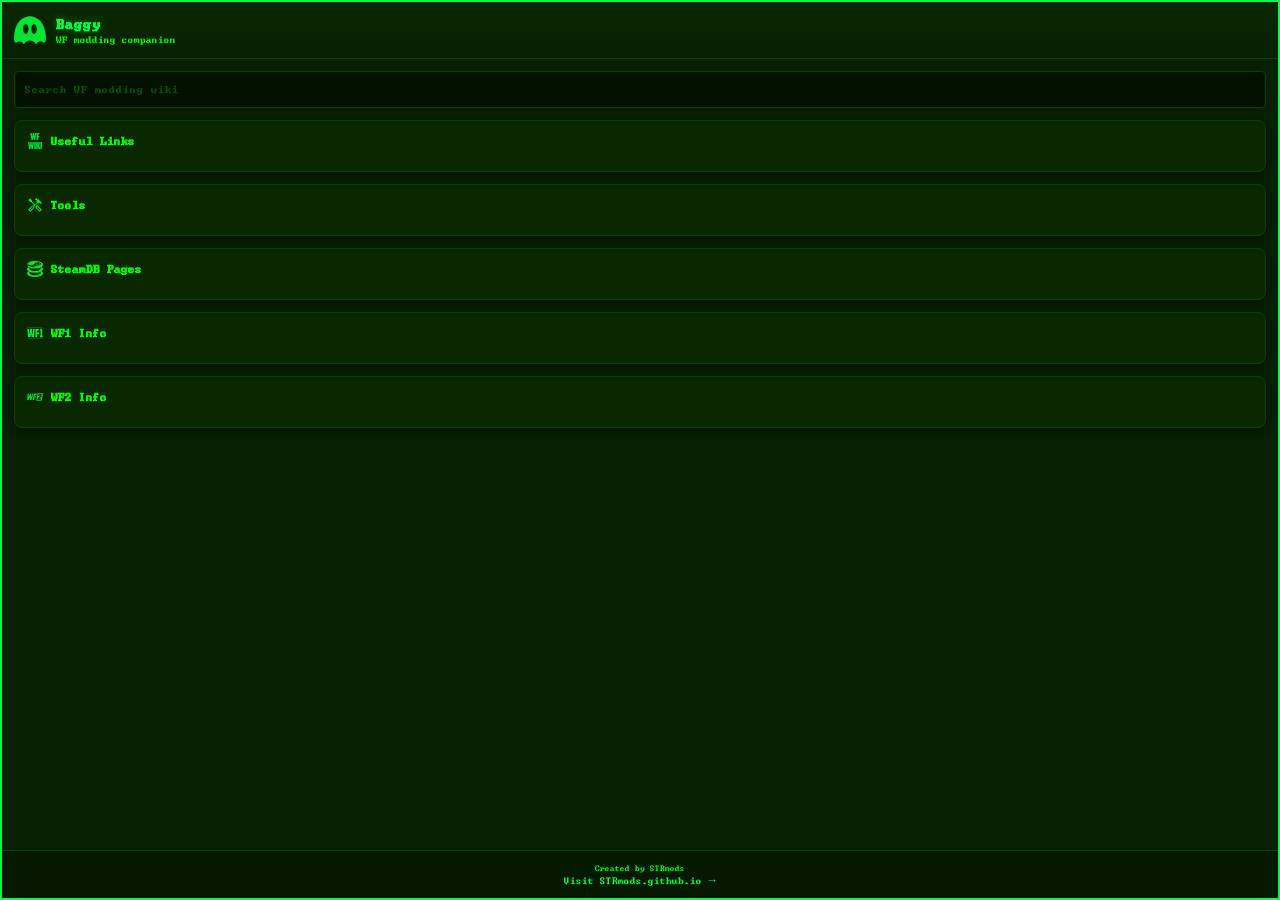
==== baggy-embed-green.html @ 1c832e47 "yes" ====
<!DOCTYPE html>
<html lang="en">
<head>
<meta charset="utf-8" />
<meta name="viewport" content="width=device-width,initial-scale=1" />
<title>Baggy - WF Modding Companion</title>
<style>
@font-face {
  font-family: 'Terminal';
  src: url('https://ms-sar.github.io/assets/terminal.ttf') format('truetype');
}

* { box-sizing: border-box; margin: 0; padding: 0; }

body {
  font-family: 'Terminal', 'Courier New', monospace;
  background: #072000;
  color: #eee;
  font-size: 14px;
  height: 100vh;
  overflow: hidden;
}

.baggy-container {
  width: 100%;
  height: 100%;
  display: flex;
  flex-direction: column;
  background: #072000;
  border: 2px solid #00ff41;
  box-shadow: 0 0 20px rgba(0, 255, 65, 0.3);
  position: relative;
}

.header {
  display: flex;
  align-items: center;
  gap: 10px;
  padding: 12px;
  background: linear-gradient(180deg, #0a2800, #072000);
  border-bottom: 1px solid #0a4000;
}

#logo {
  width: 32px;
  height: 32px;
}

.title-group .title {
  font-weight: 600;
  font-size: 1.2em;
  color: #00ff41;
  text-shadow: 0 0 8px rgba(0, 255, 65, 0.4);
}

.title-group .subtitle {
  font-size: 0.85em;
  color: #0f0;
}

.sidebar-content {
  flex: 1;
  overflow-y: auto;
  padding: 12px;
  position: relative;
}

.search {
  width: 100%;
  padding: 10px;
  margin-bottom: 12px;
  border-radius: 4px;
  background: #031200;
  border: 1px solid #0a4000;
  color: #00ff41;
  font-family: 'Terminal', monospace;
  font-size: 0.95em;
}

.search::placeholder { color: #0a5000; }

.search:focus {
  outline: none;
  border-color: #00ff41;
  box-shadow: 0 0 10px rgba(0, 255, 65, 0.4);
}

.card {
  background: #0a2800;
  padding: 12px;
  border-radius: 8px;
  margin-bottom: 12px;
  border: 1px solid #0a4000;
  box-shadow: 0 4px 8px rgba(0, 0, 0, 0.4);
}

.card-title {
  margin: 0 0 10px;
  font-weight: 600;
  font-size: 1em;
  display: flex;
  align-items: center;
  gap: 8px;
  color: #0f0;
  cursor: pointer;
  user-select: none;
}

.card-title:hover {
  color: #00ff41;
  text-shadow: 0 0 8px rgba(0, 255, 65, 0.4);
}

.icon-img {
  width: 16px;
  height: 16px;
}

.click-panel, .info-panel {
  display: none;
  margin-top: 8px;
  padding: 8px;
  background: #051800;
  border-radius: 4px;
  border: 1px solid #062000;
}

.card.open .click-panel,
.card.open .info-panel {
  display: block;
}

.sublink {
  display: flex;
  align-items: center;
  gap: 8px;
  padding: 6px 8px;
  border-radius: 4px;
  text-decoration: none;
  color: #0f0;
  font-size: 0.9em;
  transition: all 0.15s ease;
}

.sublink:hover {
  background: #0d3500;
  color: #00ff41;
  transform: translateX(2px);
}

.info-subtoggle {
  width: 100%;
  background: #0a2800;
  padding: 8px;
  border-radius: 4px;
  margin-top: 6px;
  text-align: left;
  color: #0f0;
  border: 1px solid #0a4000;
  cursor: pointer;
  font-family: 'Terminal', monospace;
  font-size: 0.9em;
  display: flex;
  align-items: center;
  gap: 6px;
}

.info-subtoggle:hover {
  background: #0d3500;
  border-color: #00ff41;
}

.dynamic-list {
  list-style: none;
  padding-left: 10px;
  margin: 4px 0;
  display: none;
}

.dynamic-list li {
  padding: 4px 6px;
  border-radius: 4px;
  cursor: pointer;
  color: #0f0;
  font-size: 0.85em;
  position: relative;
}

.dynamic-list li:hover {
  background: #0d3500;
  color: #00ff41;
}

.footer {
  text-align: center;
  padding: 10px;
  color: #0f0;
  font-size: 0.85em;
  border-top: 1px solid #0a4000;
  background: #051800;
}

.footer a {
  color: #00ff41;
  text-decoration: none;
}

.footer a:hover {
  text-shadow: 0 0 8px rgba(0, 255, 65, 0.4);
}

.sidebar-content::-webkit-scrollbar { width: 8px; }
.sidebar-content::-webkit-scrollbar-track { background: #051800; }
.sidebar-content::-webkit-scrollbar-thumb { background: #0a4000; border-radius: 4px; }
.sidebar-content::-webkit-scrollbar-thumb:hover { background: #00ff41; }

.track-header { 
  cursor: pointer;
  position: relative;
}

.track-header::before {
  content: "▶";
  margin-right: 5px;
  color: #00ff41;
  transition: transform 0.2s;
}

.dynamic-list li.expanded .track-header::before { transform: rotate(90deg); }

.variations-list {
  list-style: none;
  padding-left: 15px;
  margin: 4px 0 0 0;
  display: none;
}

.dynamic-list li.expanded .variations-list { display: block; }

.variation-item {
  padding: 3px 6px;
  font-size: 0.8em;
  color: #0f0;
  border-left: 2px solid #0a4000;
  margin: 2px 0;
  position: relative;
}

.variation-item:hover {
  background: #0d3500;
  border-left-color: #00ff41;
  color: #00ff41;
}

/* Preview images - overlay the list */
.preview-img {
  position: absolute;
  left: 0;
  top: 50%;
  transform: translateY(-50%);
  width: 200px;
  height: auto;
  max-width: 280px;
  background: #072000;
  border: 3px solid #00ff41;
  border-radius: 8px;
  padding: 8px;
  z-index: 9999;
  pointer-events: none;
  box-shadow: 0 8px 24px rgba(0, 0, 0, 0.9), 0 0 30px rgba(0, 255, 65, 0.4);
  opacity: 0;
  transition: opacity 0.15s ease;
}

.dynamic-list li:hover > .preview-img,
.track-header:hover > .preview-img,
.variation-item:hover > .preview-img {
  opacity: 1;
}

.dynamic-list li.expanded > .track-header:hover > .preview-img {
  opacity: 0;
}
</style>
</head>
<body>
  <div class="baggy-container">
    <header class="header">
      <img id="logo" src="https://ms-sar.github.io/assets/Baggy.png" alt="Baggy">
      <div class="title-group">
        <div class="title">Baggy</div>
        <div class="subtitle">WF modding companion</div>
      </div>
    </header>

    <div class="sidebar-content">
      <form id="wikiSearchForm" action="https://tads.me.uk/wfwiki/index.php" method="get" target="_blank">
        <input class="search" name="search" placeholder="Search WF modding wiki" />
      </form>

      <div id="baggy-menu-container"></div>
    </div>

    <footer class="footer">
      <small>Created by STRmods</small><br>
      <a href="https://strmods.github.io/" target="_blank">Visit STRmods.github.io →</a>
    </footer>
  </div>

<script src="https://ms-sar.github.io/baggy-config.js"></script>
<script src="https://ms-sar.github.io/baggy-embed.js"></script>
<script>
  document.addEventListener('DOMContentLoaded', () => {
    const container = document.getElementById('baggy-menu-container');
    if (container) {
      container.innerHTML = buildBaggyMenu(true, 'green');
      
      // Initialize all event listeners after menu is built
      initializeEmbedMenu();
    }
  });
  
  function initializeEmbedMenu() {
    // Click to toggle click-card sections
    document.querySelectorAll(".click-card").forEach(card => {
      const title = card.querySelector(".click-title");
      title.addEventListener("click", () => {
        card.classList.toggle("open");
      });
    });

    // Click to toggle info cards
    document.querySelectorAll(".info-card").forEach(card => {
      const title = card.querySelector(".info-title");
      title.addEventListener("click", () => {
        card.classList.toggle("open");
      });
    });

    // Load JSON when a sub-toggle is clicked
    document.querySelectorAll(".info-subtoggle").forEach(btn => {
      btn.addEventListener("click", async () => {
        const jsonFile = 'https://ms-sar.github.io/' + btn.dataset.json;
        const list = btn.nextElementSibling;

        // Store the icon and base text
        const icon = btn.querySelector('.icon-img');
        const iconClone = icon ? icon.cloneNode(true) : null;
        
        let textWithoutIcon = '';
        btn.childNodes.forEach(node => {
          if (node.nodeType === Node.TEXT_NODE) {
            textWithoutIcon += node.textContent;
          }
        });
        const baseText = textWithoutIcon.replace(/[▾▴⏳]/g, '').trim();

        // If already loaded, just toggle visibility
        if (list.dataset.loaded === "true") {
          const isVisible = list.style.display === "block";
          list.style.display = isVisible ? "none" : "block";
          
          btn.innerHTML = '';
          if (iconClone) btn.appendChild(iconClone);
          btn.appendChild(document.createTextNode(' ' + baseText + (isVisible ? ' ▾' : ' ▴')));
          return;
        }

        // Show loading state
        btn.innerHTML = '';
        if (iconClone) btn.appendChild(iconClone);
        btn.appendChild(document.createTextNode(' ' + baseText + ' ⏳'));
        
        try {
          const res = await fetch(jsonFile);
          const data = await res.json();

          list.innerHTML = "";

          // Check if this is a tracks JSON (has variations)
          const hasTracks = data.some(item => item.variations);

          data.forEach(item => {
            const li = document.createElement("li");
            
            if (hasTracks) {
              // Track with variations
              const trackHeader = document.createElement("div");
              trackHeader.className = "track-header";
              
              const trackText = document.createTextNode(`${item.name} - ${item.id}`);
              trackHeader.appendChild(trackText);
              
              if (item.preview) {
                const img = document.createElement("img");
                img.src = item.preview;
                img.className = "preview-img";
                img.alt = item.name;
                trackHeader.appendChild(img);
              }
              
              li.appendChild(trackHeader);
              
              // Variations list
              if (item.variations && item.variations.length > 0) {
                const variationsList = document.createElement("ul");
                variationsList.className = "variations-list";
                
                item.variations.forEach(variation => {
                  const varLi = document.createElement("li");
                  varLi.className = "variation-item";
                  
                  const varText = document.createTextNode(`${variation.name} - ${variation.id}`);
                  varLi.appendChild(varText);
                  
                  if (variation.preview) {
                    const varImg = document.createElement("img");
                    varImg.src = variation.preview;
                    varImg.className = "preview-img";
                    varImg.alt = variation.name;
                    varLi.appendChild(varImg);
                  }
                  
                  variationsList.appendChild(varLi);
                });
                
                li.appendChild(variationsList);
              }
              
              // Toggle variations on click
              trackHeader.addEventListener("click", () => {
                li.classList.toggle("expanded");
              });
            } else {
              // Vehicle (no variations)
              const vehicleText = document.createTextNode(`${item.name} - ${item.id}`);
              li.appendChild(vehicleText);
              
              if (item.preview) {
                const img = document.createElement("img");
                img.src = item.preview;
                img.className = "preview-img";
                img.alt = item.name;
                li.appendChild(img);
              }
            }

            list.appendChild(li);
          });

          list.dataset.loaded = "true";
          list.style.display = "block";
          
          btn.innerHTML = '';
          if (iconClone) btn.appendChild(iconClone);
          btn.appendChild(document.createTextNode(' ' + baseText + ' ▴'));
          
        } catch (error) {
          console.error("Failed to load JSON:", error);
          
          btn.innerHTML = '';
          if (iconClone) btn.appendChild(iconClone);
          btn.appendChild(document.createTextNode(' ' + baseText + ' ▾ (Error)'));
        }
      });
    });
  }
</script>


</body>
</html>
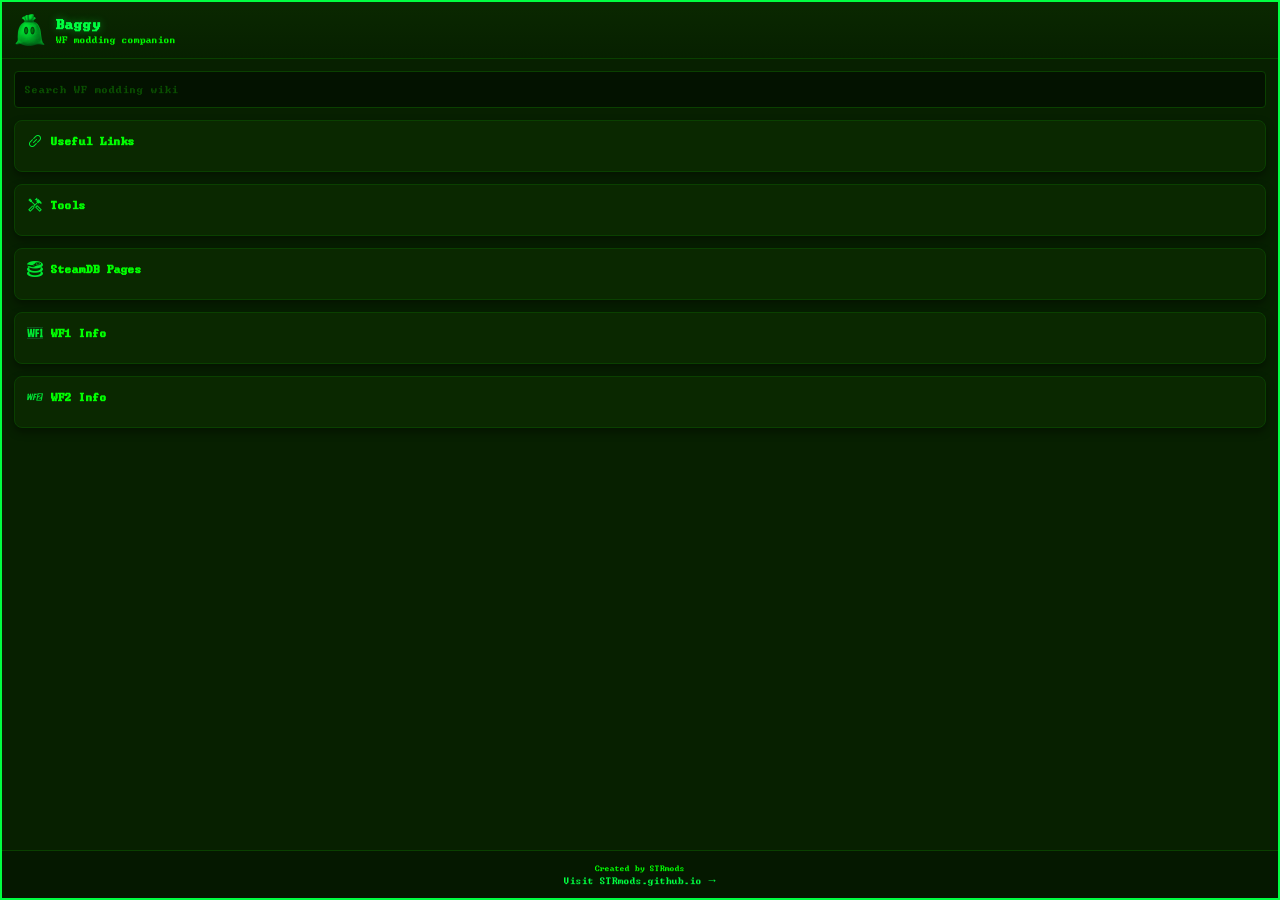
==== commit 86b485c3: "uhoh" ====
--- a/baggy-embed-green.html
+++ b/baggy-embed-green.html
@@ -252,15 +252,12 @@
   color: #00ff41;
 }
 
-/* Preview images - overlay the list */
-.preview-img {
+.preview-wrap {
   position: absolute;
-  left: 0;
+  left: calc(100% + 10px);
   top: 50%;
   transform: translateY(-50%);
   width: 200px;
-  height: auto;
-  max-width: 280px;
   background: #072000;
   border: 3px solid #00ff41;
   border-radius: 8px;
@@ -270,17 +267,80 @@
   box-shadow: 0 8px 24px rgba(0, 0, 0, 0.9), 0 0 30px rgba(0, 255, 65, 0.4);
   opacity: 0;
   transition: opacity 0.15s ease;
-}
-
-.dynamic-list li:hover > .preview-img,
-.track-header:hover > .preview-img,
-.variation-item:hover > .preview-img {
+  display: flex;
+  flex-direction: column;
+  gap: 6px;
+}
+
+.preview-wrap .preview-img {
+  position: static;
+  width: 100%;
+  height: auto;
+  background: none;
+  border: none;
+  border-radius: 4px;
+  padding: 0;
+  box-shadow: none;
   opacity: 1;
-}
-
-.dynamic-list li.expanded > .track-header:hover > .preview-img {
+  transform: none;
+  pointer-events: none;
+}
+
+.preview-caption {
+  display: block;
+  text-align: center;
+  font-size: 0.75em;
+  color: #00ff41;
+  font-family: 'Terminal', 'Courier New', monospace;
+  text-shadow: 0 0 6px rgba(0, 255, 65, 0.4);
+  white-space: nowrap;
+  overflow: hidden;
+  text-overflow: ellipsis;
+}
+
+.dynamic-list li:hover > .preview-wrap,
+.track-header:hover > .preview-wrap,
+.variation-item:hover > .preview-wrap {
+  opacity: 1;
+}
+
+.dynamic-list li.expanded > .track-header:hover > .preview-wrap {
   opacity: 0;
 }
+
+/* Loading animation */
+.loader {
+  --w: 10ch;
+  font-weight: bold;
+  font-family: 'Terminal', 'Courier New', monospace;
+  font-size: 0.9em;
+  line-height: 1.4em;
+  letter-spacing: var(--w);
+  width: var(--w);
+  overflow: hidden;
+  white-space: nowrap;
+  color: #0000;
+  display: inline-block;
+  vertical-align: middle;
+  text-shadow: 
+    calc(0*var(--w)) 0 #0f0,calc(-1*var(--w)) 0 #0f0,calc(-2*var(--w)) 0 #0f0,calc(-3*var(--w)) 0 #0f0,calc(-4*var(--w)) 0 #0f0,
+    calc(-5*var(--w)) 0 #0f0,calc(-6*var(--w)) 0 #0f0,calc(-7*var(--w)) 0 #0f0,calc(-8*var(--w)) 0 #0f0,calc(-9*var(--w)) 0 #0f0;
+  animation: l20 2s infinite linear;
+}
+.loader:before { content: "Loading..."; }
+@keyframes l20 {
+  9.09% {text-shadow: calc(0*var(--w)) -10px #0f0,calc(-1*var(--w)) 0 #0f0,calc(-2*var(--w)) 0 #0f0,calc(-3*var(--w)) 0 #0f0,calc(-4*var(--w)) 0 #0f0,calc(-5*var(--w)) 0 #0f0,calc(-6*var(--w)) 0 #0f0,calc(-7*var(--w)) 0 #0f0,calc(-8*var(--w)) 0 #0f0,calc(-9*var(--w)) 0 #0f0}
+  18.18% {text-shadow: calc(0*var(--w)) 0 #0f0,calc(-1*var(--w)) -10px #0f0,calc(-2*var(--w)) 0 #0f0,calc(-3*var(--w)) 0 #0f0,calc(-4*var(--w)) 0 #0f0,calc(-5*var(--w)) 0 #0f0,calc(-6*var(--w)) 0 #0f0,calc(-7*var(--w)) 0 #0f0,calc(-8*var(--w)) 0 #0f0,calc(-9*var(--w)) 0 #0f0}
+  27.27% {text-shadow: calc(0*var(--w)) 0 #0f0,calc(-1*var(--w)) 0 #0f0,calc(-2*var(--w)) -10px #0f0,calc(-3*var(--w)) 0 #0f0,calc(-4*var(--w)) 0 #0f0,calc(-5*var(--w)) 0 #0f0,calc(-6*var(--w)) 0 #0f0,calc(-7*var(--w)) 0 #0f0,calc(-8*var(--w)) 0 #0f0,calc(-9*var(--w)) 0 #0f0}
+  36.36% {text-shadow: calc(0*var(--w)) 0 #0f0,calc(-1*var(--w)) 0 #0f0,calc(-2*var(--w)) 0 #0f0,calc(-3*var(--w)) -10px #0f0,calc(-4*var(--w)) 0 #0f0,calc(-5*var(--w)) 0 #0f0,calc(-6*var(--w)) 0 #0f0,calc(-7*var(--w)) 0 #0f0,calc(-8*var(--w)) 0 #0f0,calc(-9*var(--w)) 0 #0f0}
+  45.45% {text-shadow: calc(0*var(--w)) 0 #0f0,calc(-1*var(--w)) 0 #0f0,calc(-2*var(--w)) 0 #0f0,calc(-3*var(--w)) 0 #0f0,calc(-4*var(--w)) -10px #0f0,calc(-5*var(--w)) 0 #0f0,calc(-6*var(--w)) 0 #0f0,calc(-7*var(--w)) 0 #0f0,calc(-8*var(--w)) 0 #0f0,calc(-9*var(--w)) 0 #0f0}
+  54.54% {text-shadow: calc(0*var(--w)) 0 #0f0,calc(-1*var(--w)) 0 #0f0,calc(-2*var(--w)) 0 #0f0,calc(-3*var(--w)) 0 #0f0,calc(-4*var(--w)) 0 #0f0,calc(-5*var(--w)) -10px #0f0,calc(-6*var(--w)) 0 #0f0,calc(-7*var(--w)) 0 #0f0,calc(-8*var(--w)) 0 #0f0,calc(-9*var(--w)) 0 #0f0}
+  63.63% {text-shadow: calc(0*var(--w)) 0 #0f0,calc(-1*var(--w)) 0 #0f0,calc(-2*var(--w)) 0 #0f0,calc(-3*var(--w)) 0 #0f0,calc(-4*var(--w)) 0 #0f0,calc(-5*var(--w)) 0 #0f0,calc(-6*var(--w)) -10px #0f0,calc(-7*var(--w)) 0 #0f0,calc(-8*var(--w)) 0 #0f0,calc(-9*var(--w)) 0 #0f0}
+  72.72% {text-shadow: calc(0*var(--w)) 0 #0f0,calc(-1*var(--w)) 0 #0f0,calc(-2*var(--w)) 0 #0f0,calc(-3*var(--w)) 0 #0f0,calc(-4*var(--w)) 0 #0f0,calc(-5*var(--w)) 0 #0f0,calc(-6*var(--w)) 0 #0f0,calc(-7*var(--w)) -10px #0f0,calc(-8*var(--w)) 0 #0f0,calc(-9*var(--w)) 0 #0f0}
+  81.81% {text-shadow: calc(0*var(--w)) 0 #0f0,calc(-1*var(--w)) 0 #0f0,calc(-2*var(--w)) 0 #0f0,calc(-3*var(--w)) 0 #0f0,calc(-4*var(--w)) 0 #0f0,calc(-5*var(--w)) 0 #0f0,calc(-6*var(--w)) 0 #0f0,calc(-7*var(--w)) 0 #0f0,calc(-8*var(--w)) -10px #0f0,calc(-9*var(--w)) 0 #0f0}
+  90.90% {text-shadow: calc(0*var(--w)) 0 #0f0,calc(-1*var(--w)) 0 #0f0,calc(-2*var(--w)) 0 #0f0,calc(-3*var(--w)) 0 #0f0,calc(-4*var(--w)) 0 #0f0,calc(-5*var(--w)) 0 #0f0,calc(-6*var(--w)) 0 #0f0,calc(-7*var(--w)) 0 #0f0,calc(-8*var(--w)) 0 #0f0,calc(-9*var(--w)) -10px #0f0}
+}
+
 </style>
 </head>
 <body>
@@ -366,10 +426,13 @@
           return;
         }
 
-        // Show loading state
-        btn.innerHTML = '';
-        if (iconClone) btn.appendChild(iconClone);
-        btn.appendChild(document.createTextNode(' ' + baseText + ' ⏳'));
+		// Show loading state
+		btn.innerHTML = '';
+		if (iconClone) btn.appendChild(iconClone);
+		btn.appendChild(document.createTextNode(' ' + baseText + ' '));
+		const loader = document.createElement('span');
+		loader.className = 'loader';
+		btn.appendChild(loader);
         
         try {
           const res = await fetch(jsonFile);
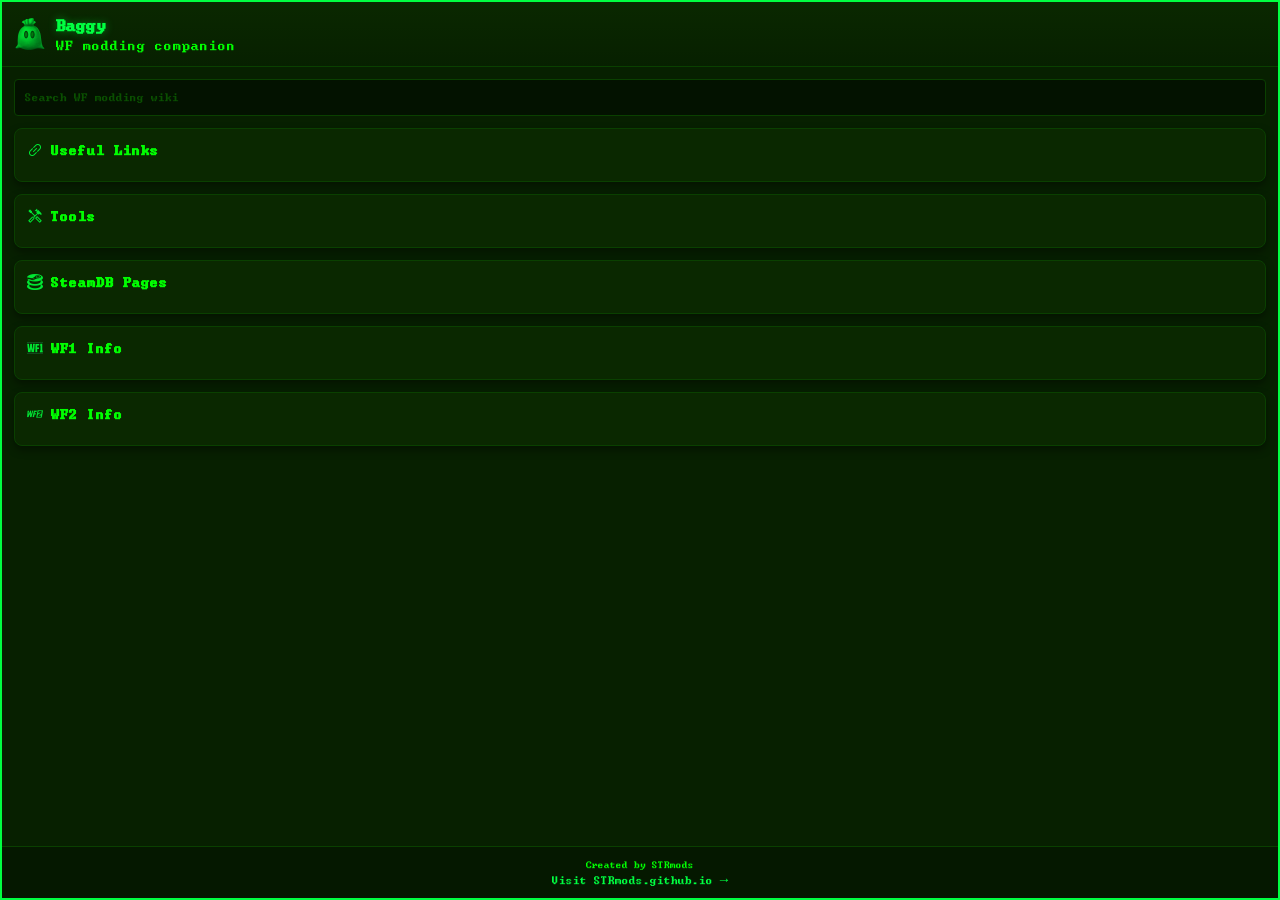
==== commit 42672674: "yes" ====
--- a/baggy-embed-green.html
+++ b/baggy-embed-green.html
@@ -48,13 +48,13 @@
 
 .title-group .title {
   font-weight: 600;
+  font-size: 1.4em;
+  color: #00ff41;
+  text-shadow: 0 0 8px rgba(0, 255, 65, 0.4);
+}
+
+.title-group .subtitle {
   font-size: 1.2em;
-  color: #00ff41;
-  text-shadow: 0 0 8px rgba(0, 255, 65, 0.4);
-}
-
-.title-group .subtitle {
-  font-size: 0.85em;
   color: #0f0;
 }
 
@@ -74,7 +74,7 @@
   border: 1px solid #0a4000;
   color: #00ff41;
   font-family: 'Terminal', monospace;
-  font-size: 0.95em;
+  font-size: 1em;
 }
 
 .search::placeholder { color: #0a5000; }
@@ -97,7 +97,7 @@
 .card-title {
   margin: 0 0 10px;
   font-weight: 600;
-  font-size: 1em;
+  font-size: 1.2em;
   display: flex;
   align-items: center;
   gap: 8px;
@@ -138,7 +138,7 @@
   border-radius: 4px;
   text-decoration: none;
   color: #0f0;
-  font-size: 0.9em;
+  font-size: 1em;
   transition: all 0.15s ease;
 }
 
@@ -159,7 +159,7 @@
   border: 1px solid #0a4000;
   cursor: pointer;
   font-family: 'Terminal', monospace;
-  font-size: 0.9em;
+  font-size: 1.1em;
   display: flex;
   align-items: center;
   gap: 6px;
@@ -182,7 +182,7 @@
   border-radius: 4px;
   cursor: pointer;
   color: #0f0;
-  font-size: 0.85em;
+  font-size: 1em;
   position: relative;
 }
 
@@ -195,7 +195,7 @@
   text-align: center;
   padding: 10px;
   color: #0f0;
-  font-size: 0.85em;
+  font-size: 1em;
   border-top: 1px solid #0a4000;
   background: #051800;
 }
@@ -239,7 +239,7 @@
 
 .variation-item {
   padding: 3px 6px;
-  font-size: 0.8em;
+  font-size: 1em;
   color: #0f0;
   border-left: 2px solid #0a4000;
   margin: 2px 0;
@@ -252,59 +252,63 @@
   color: #00ff41;
 }
 
-.preview-wrap {
+.preview-img {
   position: absolute;
-  left: calc(100% + 10px);
+  left: 20%;
   top: 50%;
   transform: translateY(-50%);
   width: 200px;
+  height: auto;
+  max-width: 280px;
   background: #072000;
   border: 3px solid #00ff41;
   border-radius: 8px;
-  padding: 8px;
+  padding: 8px 8px 26px 8px;
   z-index: 9999;
   pointer-events: none;
   box-shadow: 0 8px 24px rgba(0, 0, 0, 0.9), 0 0 30px rgba(0, 255, 65, 0.4);
   opacity: 0;
   transition: opacity 0.15s ease;
-  display: flex;
-  flex-direction: column;
-  gap: 6px;
-}
-
-.preview-wrap .preview-img {
-  position: static;
-  width: 100%;
-  height: auto;
-  background: none;
-  border: none;
-  border-radius: 4px;
-  padding: 0;
-  box-shadow: none;
-  opacity: 1;
-  transform: none;
-  pointer-events: none;
+  display: block;
 }
 
 .preview-caption {
-  display: block;
+  position: absolute;
+  left: 20%;
+  top: calc(50% + 40px);
+  width: 200px;
+  padding: 0 8px;
   text-align: center;
-  font-size: 0.75em;
+  font-size: 1em;
+  line-height: 1.2;
   color: #00ff41;
   font-family: 'Terminal', 'Courier New', monospace;
   text-shadow: 0 0 6px rgba(0, 255, 65, 0.4);
   white-space: nowrap;
   overflow: hidden;
   text-overflow: ellipsis;
-}
-
-.dynamic-list li:hover > .preview-wrap,
-.track-header:hover > .preview-wrap,
-.variation-item:hover > .preview-wrap {
+  opacity: 0;
+  pointer-events: none;
+  transition: opacity 0.15s ease;
+  z-index: 10000;
+}
+
+
+
+.dynamic-list li:hover > .preview-img,
+.track-header:hover > .preview-img,
+.variation-item:hover > .preview-img {
   opacity: 1;
 }
 
-.dynamic-list li.expanded > .track-header:hover > .preview-wrap {
+.dynamic-list li:hover > .preview-caption,
+.track-header:hover > .preview-caption,
+.variation-item:hover > .preview-caption {
+  opacity: 1;
+}
+
+.dynamic-list li.expanded > .track-header:hover > .preview-img,
+.dynamic-list li.expanded > .track-header:hover > .preview-caption {
   opacity: 0;
 }
 
@@ -374,162 +378,9 @@
     const container = document.getElementById('baggy-menu-container');
     if (container) {
       container.innerHTML = buildBaggyMenu(true, 'green');
-      
-      // Initialize all event listeners after menu is built
-      initializeEmbedMenu();
+      initializeEmbedMenu('green');
     }
   });
-  
-  function initializeEmbedMenu() {
-    // Click to toggle click-card sections
-    document.querySelectorAll(".click-card").forEach(card => {
-      const title = card.querySelector(".click-title");
-      title.addEventListener("click", () => {
-        card.classList.toggle("open");
-      });
-    });
-
-    // Click to toggle info cards
-    document.querySelectorAll(".info-card").forEach(card => {
-      const title = card.querySelector(".info-title");
-      title.addEventListener("click", () => {
-        card.classList.toggle("open");
-      });
-    });
-
-    // Load JSON when a sub-toggle is clicked
-    document.querySelectorAll(".info-subtoggle").forEach(btn => {
-      btn.addEventListener("click", async () => {
-        const jsonFile = 'https://ms-sar.github.io/' + btn.dataset.json;
-        const list = btn.nextElementSibling;
-
-        // Store the icon and base text
-        const icon = btn.querySelector('.icon-img');
-        const iconClone = icon ? icon.cloneNode(true) : null;
-        
-        let textWithoutIcon = '';
-        btn.childNodes.forEach(node => {
-          if (node.nodeType === Node.TEXT_NODE) {
-            textWithoutIcon += node.textContent;
-          }
-        });
-        const baseText = textWithoutIcon.replace(/[▾▴⏳]/g, '').trim();
-
-        // If already loaded, just toggle visibility
-        if (list.dataset.loaded === "true") {
-          const isVisible = list.style.display === "block";
-          list.style.display = isVisible ? "none" : "block";
-          
-          btn.innerHTML = '';
-          if (iconClone) btn.appendChild(iconClone);
-          btn.appendChild(document.createTextNode(' ' + baseText + (isVisible ? ' ▾' : ' ▴')));
-          return;
-        }
-
-		// Show loading state
-		btn.innerHTML = '';
-		if (iconClone) btn.appendChild(iconClone);
-		btn.appendChild(document.createTextNode(' ' + baseText + ' '));
-		const loader = document.createElement('span');
-		loader.className = 'loader';
-		btn.appendChild(loader);
-        
-        try {
-          const res = await fetch(jsonFile);
-          const data = await res.json();
-
-          list.innerHTML = "";
-
-          // Check if this is a tracks JSON (has variations)
-          const hasTracks = data.some(item => item.variations);
-
-          data.forEach(item => {
-            const li = document.createElement("li");
-            
-            if (hasTracks) {
-              // Track with variations
-              const trackHeader = document.createElement("div");
-              trackHeader.className = "track-header";
-              
-              const trackText = document.createTextNode(`${item.name} - ${item.id}`);
-              trackHeader.appendChild(trackText);
-              
-              if (item.preview) {
-                const img = document.createElement("img");
-                img.src = item.preview;
-                img.className = "preview-img";
-                img.alt = item.name;
-                trackHeader.appendChild(img);
-              }
-              
-              li.appendChild(trackHeader);
-              
-              // Variations list
-              if (item.variations && item.variations.length > 0) {
-                const variationsList = document.createElement("ul");
-                variationsList.className = "variations-list";
-                
-                item.variations.forEach(variation => {
-                  const varLi = document.createElement("li");
-                  varLi.className = "variation-item";
-                  
-                  const varText = document.createTextNode(`${variation.name} - ${variation.id}`);
-                  varLi.appendChild(varText);
-                  
-                  if (variation.preview) {
-                    const varImg = document.createElement("img");
-                    varImg.src = variation.preview;
-                    varImg.className = "preview-img";
-                    varImg.alt = variation.name;
-                    varLi.appendChild(varImg);
-                  }
-                  
-                  variationsList.appendChild(varLi);
-                });
-                
-                li.appendChild(variationsList);
-              }
-              
-              // Toggle variations on click
-              trackHeader.addEventListener("click", () => {
-                li.classList.toggle("expanded");
-              });
-            } else {
-              // Vehicle (no variations)
-              const vehicleText = document.createTextNode(`${item.name} - ${item.id}`);
-              li.appendChild(vehicleText);
-              
-              if (item.preview) {
-                const img = document.createElement("img");
-                img.src = item.preview;
-                img.className = "preview-img";
-                img.alt = item.name;
-                li.appendChild(img);
-              }
-            }
-
-            list.appendChild(li);
-          });
-
-          list.dataset.loaded = "true";
-          list.style.display = "block";
-          
-          btn.innerHTML = '';
-          if (iconClone) btn.appendChild(iconClone);
-          btn.appendChild(document.createTextNode(' ' + baseText + ' ▴'));
-          
-        } catch (error) {
-          console.error("Failed to load JSON:", error);
-          
-          btn.innerHTML = '';
-          if (iconClone) btn.appendChild(iconClone);
-          btn.appendChild(document.createTextNode(' ' + baseText + ' ▾ (Error)'));
-        }
-      });
-    });
-  }
 </script>
-
-
 </body>
 </html>
